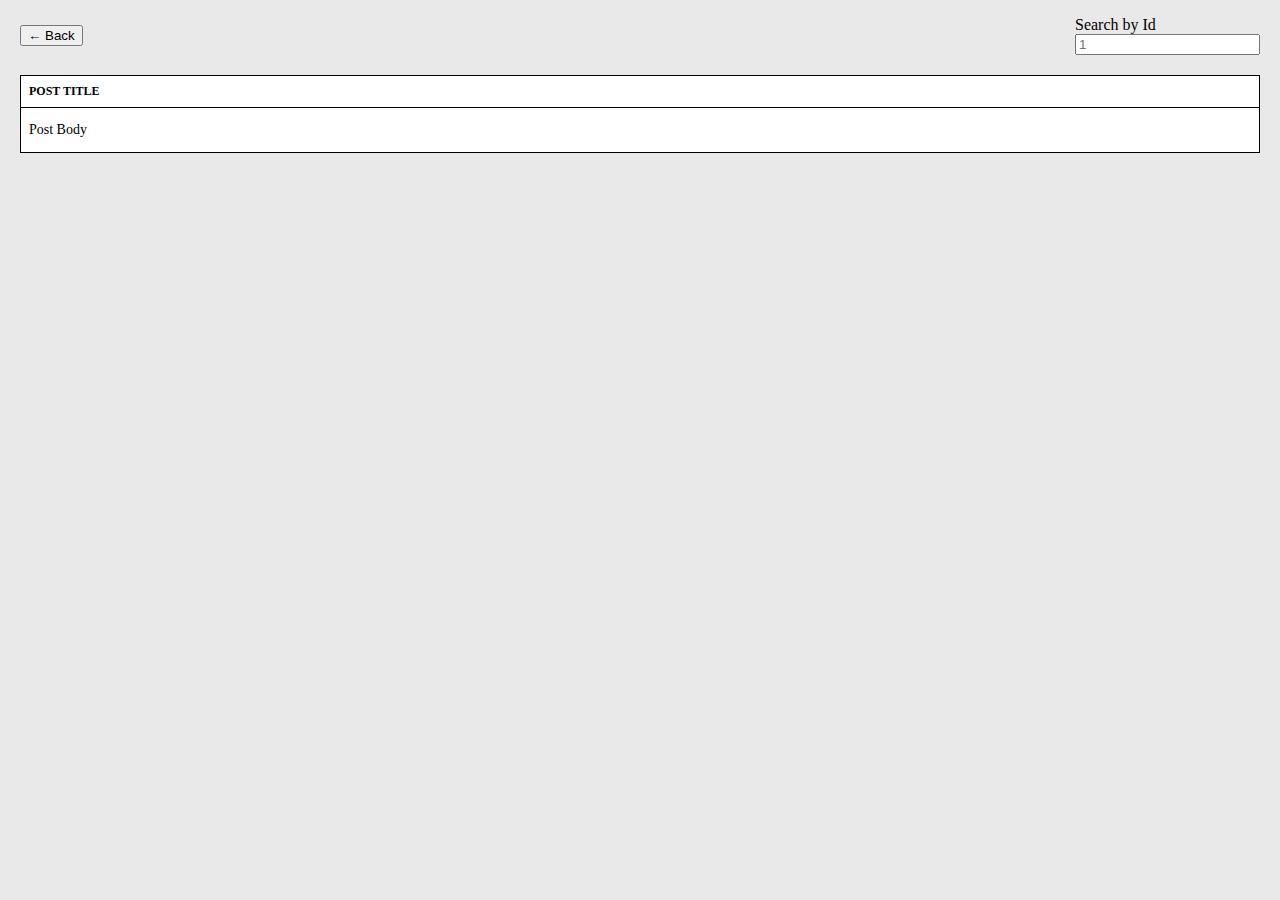
==== user.html @ a5ae201e "inital commit" ====
<!DOCTYPE html>
<html lang="en">

<head>
  <meta charset="UTF-8">
  <meta http-equiv="X-UA-Compatible" content="IE=edge">
  <meta name="viewport" content="width=device-width, initial-scale=1.0">
  <title>Document</title>
  <link rel="stylesheet" href="index.css">
</head>

<body>
  <div class="post__search">
    <a href="/index.html">
      <button>← Back</button>
    </a>
    <div class="post__search--container">
      <label class="post__search--label">
        Search by Id
      </label>
      <input type="text" placeholder="1">
    </div>
  </div>
  <div class="post-list">
    <div class="post">
      <div class="post__title">
        Post Title
      </div>
      <p class="post__body">
        Post Body
      </p>
    </div>
  </div>
</body>
<script src="user.js"></script>

</html>
---- index.css ----
body {
  margin: 0;
  padding: 0;
  box-sizing: border-box;
  background-color: #e9e9e9;
}

.container {
  margin: 0 auto;
  padding: 0;
  width: 100%;
  max-width: 1200px;
}

p {
  font-size: 14px;
  word-break: break-word;
}

.hidden {
  display: none;
}

.user-list {
  width: auto;
  display: flex;
  flex-wrap: wrap;
}

.user {
  width: 50%;
}

.user-card {
  background-color: #fff;
  box-shadow: 0 4px 8px 0 rgba(0,0,0,0.2);
  margin: 10px;
  transition: 0.3s;
  cursor: pointer;
  border-radius: 10px;
}

.user-card:hover {
  box-shadow: 0 8px 16px 0 rgba(0,0,0,0.2);
}

.user-card__container {
  padding: 2px 16px;
}

.post-card {
  background-color: #fff;
  margin: 10px;
  box-shadow: 0 4px 8px 0 rgba(0,0,0,0.2);
  transition: 0.3s;
  border-radius: 10px;
}

.post-card:hover {
  box-shadow: 0 8px 16px 0 rgba(0,0,0,0.2);
}

.post-card__container {
  padding: 2px 16px;
}

.back-btn {
  color: #fff;
  background-color: black;
  border: none;
  border-radius: 10px;
  padding: 10px 20px;
  font-size: 20px;
  font-weight: 600;
  cursor: pointer;
}

.post {
  border: 1px solid black;
  background-color: white;
  margin: 20px;
}

.post__title {
  font-size: 12px;
  font-weight: bold;
  text-transform: uppercase;
  border-bottom: 1px solid black;
  padding: 8px;
}

.post__body {
  padding: 0 8px;
}

.post__search {
  margin-top: 16px;
  display: flex;
  justify-content: space-between;
  align-items: center;
  padding: 0 20px;
}

.post__search--container {
  display: flex;
  flex-direction: column;
}

.post__search--label {
  padding-right: 8px;
}
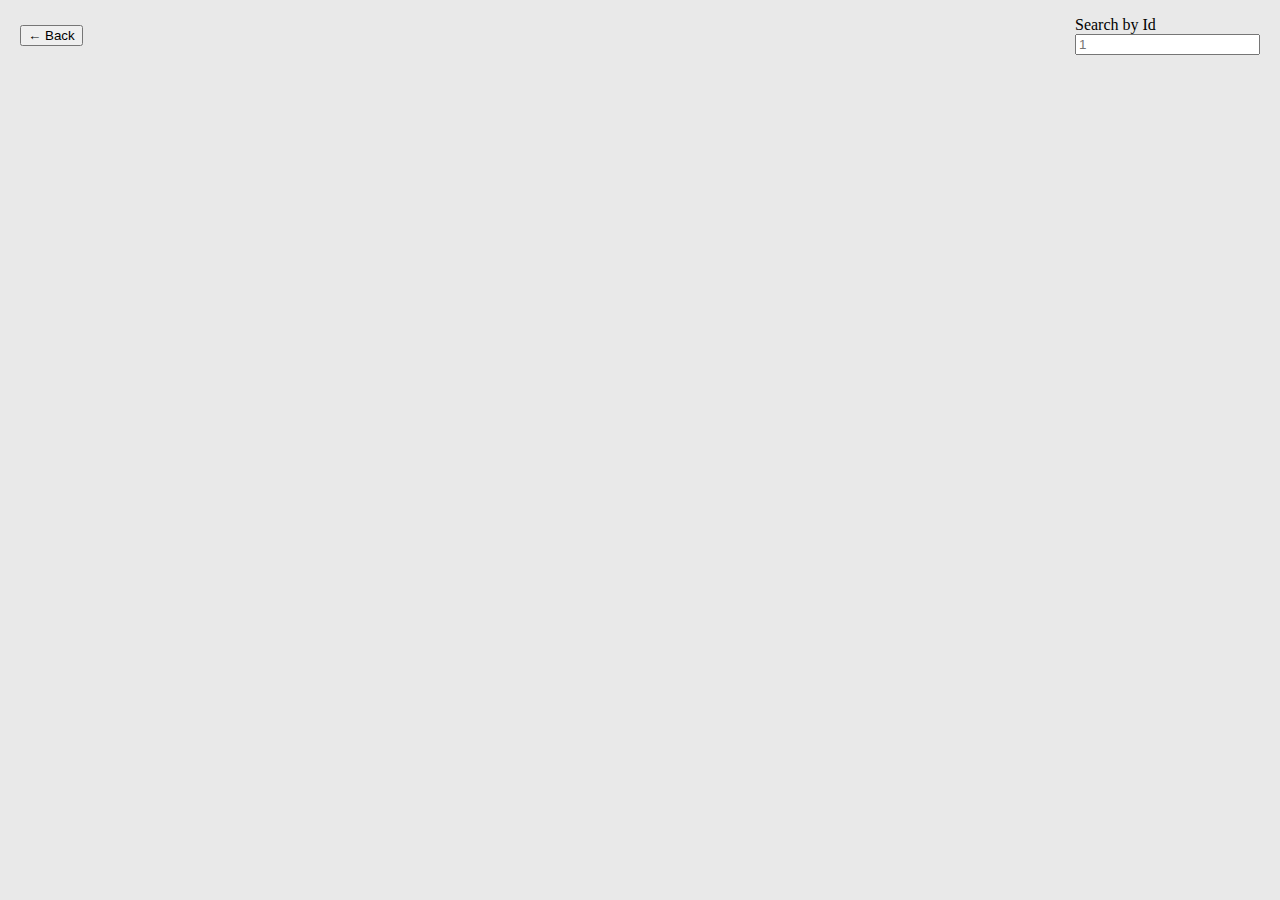
==== commit 7607f693: "dynamically displaying all posts for specific user" ====
--- a/user.html
+++ b/user.html
@@ -22,14 +22,14 @@
     </div>
   </div>
   <div class="post-list">
-    <div class="post">
+    <!-- <div class="post">
       <div class="post__title">
         Post Title
       </div>
       <p class="post__body">
         Post Body
       </p>
-    </div>
+    </div> -->
   </div>
 </body>
 <script src="user.js"></script>
--- a/index.css
+++ b/index.css
@@ -28,7 +28,7 @@
 }
 
 .user {
-  width: 50%;
+  width: calc(100%/2);
 }
 
 .user-card {
